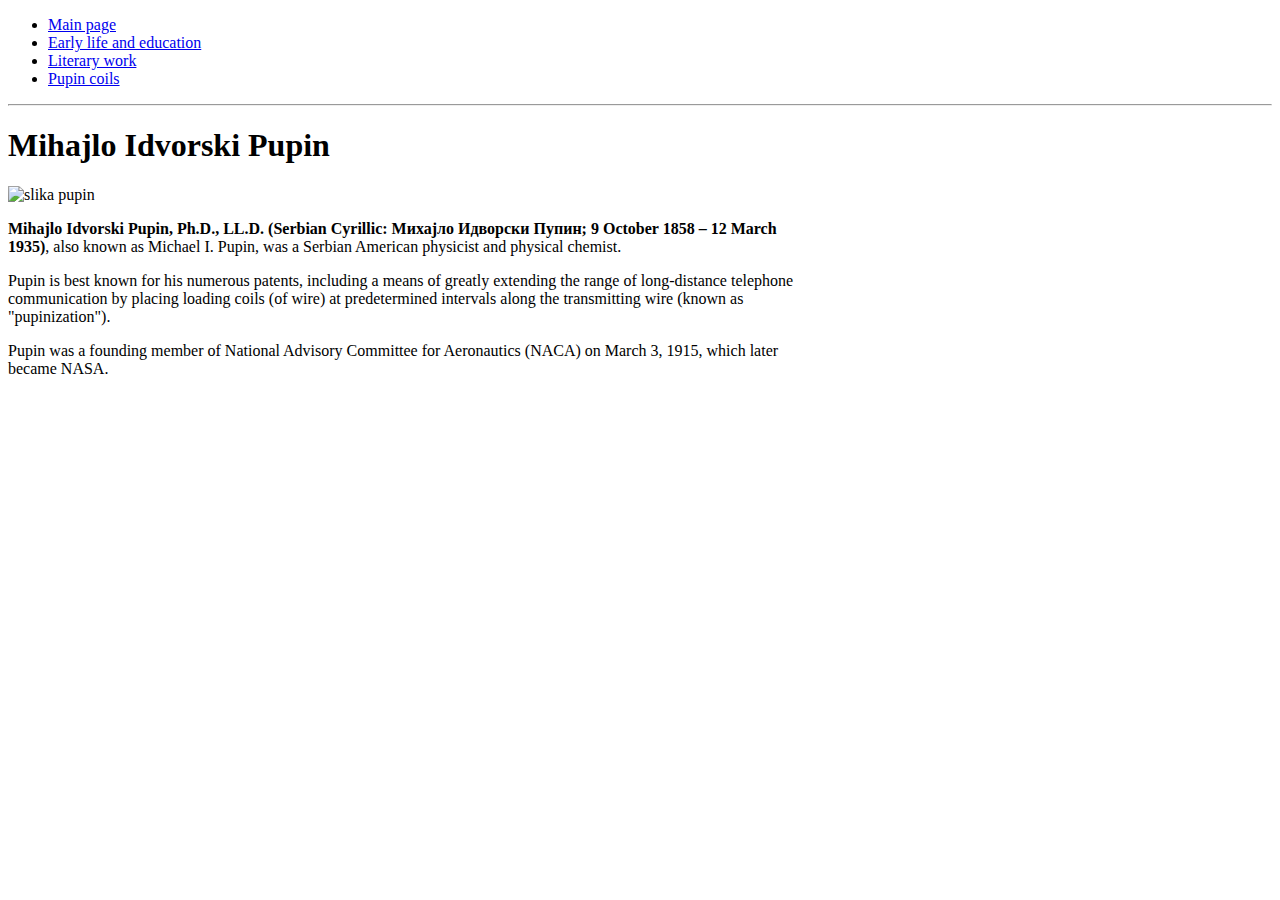
==== index.html @ ef4e5fac "Initial Commit" ====
<!DOCTYPE HTML>
<html>
<head>
<meta charset="UTF-8">
<title>početna strana</title>
</head>
<body>
<p>
<ul>
<li><a href="index.html">Main page</a></li>
<li><a href="early-life-and-education.html">Early life and education</a></li>
<li><a href="literary-work.html">Literary work</a></li>
<li><a href="pupin-coils.html">Pupin coils</a></li>
</ul>
</p>
<p>
<hr>
<h1>Mihajlo Idvorski Pupin</h1>
<img src="pupin.jpg" alt="slika pupin">
</p>
<p>
<strong>Mihajlo Idvorski Pupin, Ph.D., LL.D. (Serbian Cyrillic: Михајло Идворски Пупин; 9 October 1858 – 12 March <br>1935)</strong>,
also known as Michael I. Pupin, was a Serbian American physicist and physical chemist.</p>
<p>
Pupin is best known for his numerous patents, including a means of greatly extending the range of long-distance telephone<br>
communication by placing loading coils (of wire) at predetermined intervals along the transmitting wire (known as <br>
"pupinization").</p>
<p>
Pupin was a founding member of National Advisory Committee for Aeronautics (NACA) on March 3, 1915, which later<br>
became NASA.</p>
</p>
</body>
</html>
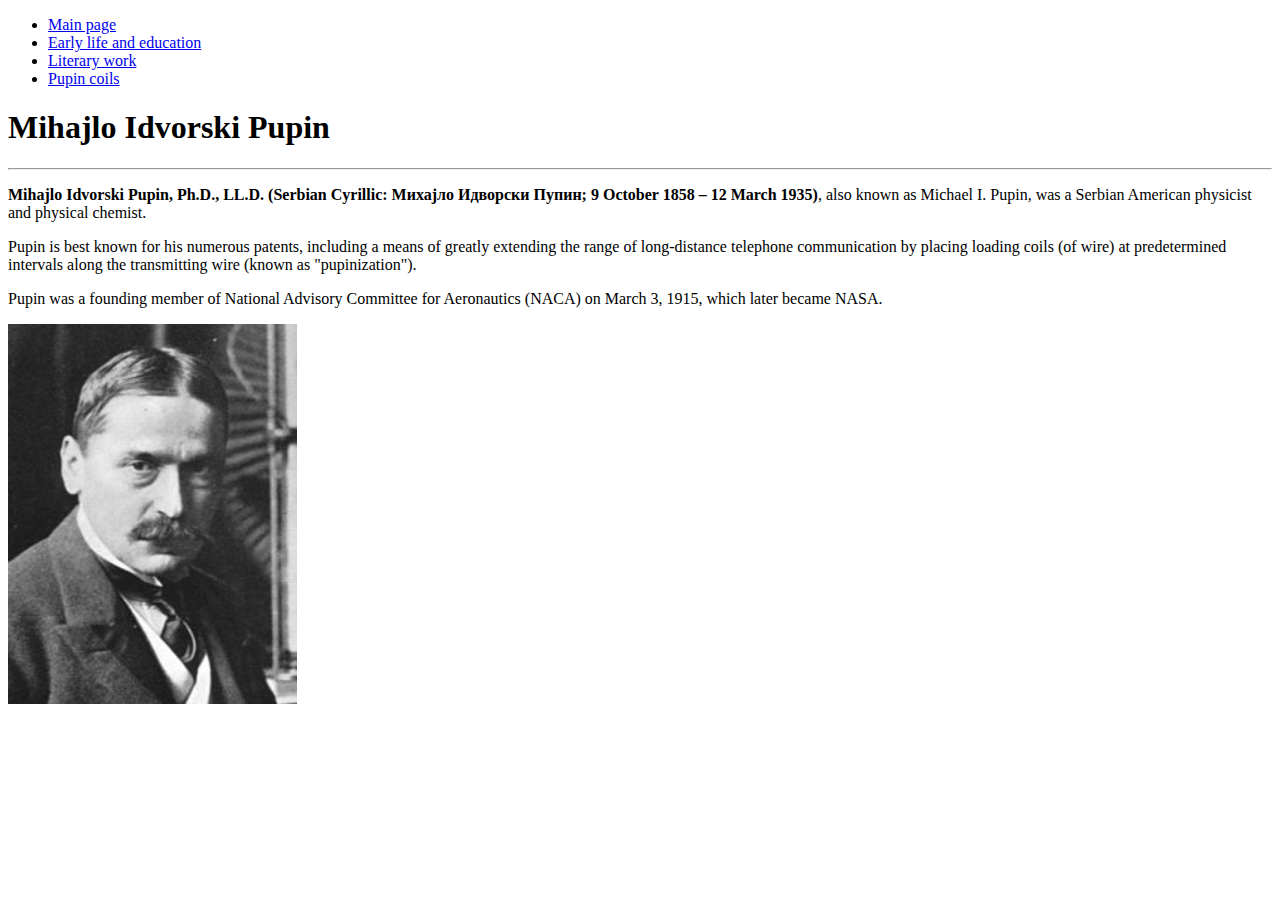
==== commit 688bd66b: "Initial Commit" ====
--- a/index.html
+++ b/index.html
@@ -3,8 +3,10 @@
 <head>
 <meta charset="UTF-8">
 <title>početna strana</title>
+<link href="style.css" rel="stylesheet">
 </head>
 <body>
+<div id="nav">
 <p>
 <ul>
 <li><a href="index.html">Main page</a></li>
@@ -13,21 +15,26 @@
 <li><a href="pupin-coils.html">Pupin coils</a></li>
 </ul>
 </p>
+</div><!-- end #nav -->
+<div id="main">
+<h1>Mihajlo Idvorski Pupin</h1>
+<hr>
 <p>
-<hr>
-<h1>Mihajlo Idvorski Pupin</h1>
-<img src="pupin.jpg" alt="slika pupin">
-</p>
-<p>
-<strong>Mihajlo Idvorski Pupin, Ph.D., LL.D. (Serbian Cyrillic: Михајло Идворски Пупин; 9 October 1858 – 12 March <br>1935)</strong>,
+<strong>Mihajlo Idvorski Pupin, Ph.D., LL.D. (Serbian Cyrillic: Михајло Идворски Пупин; 9 October 1858 – 12 March 1935)</strong>,
 also known as Michael I. Pupin, was a Serbian American physicist and physical chemist.</p>
 <p>
-Pupin is best known for his numerous patents, including a means of greatly extending the range of long-distance telephone<br>
-communication by placing loading coils (of wire) at predetermined intervals along the transmitting wire (known as <br>
+Pupin is best known for his numerous patents, including a means of greatly extending the range of long-distance telephone
+communication by placing loading coils (of wire) at predetermined intervals along the transmitting wire (known as 
 "pupinization").</p>
 <p>
-Pupin was a founding member of National Advisory Committee for Aeronautics (NACA) on March 3, 1915, which later<br>
+Pupin was a founding member of National Advisory Committee for Aeronautics (NACA) on March 3, 1915, which later
 became NASA.</p>
+</div><!--end #main -->
+
+<div id="sidebar">
+<img src="pupin.jpg" alt="slika pupin" height="380px">
+</div><!--end #sidebar -->
 </p>
+</div>
 </body>
 </html>
